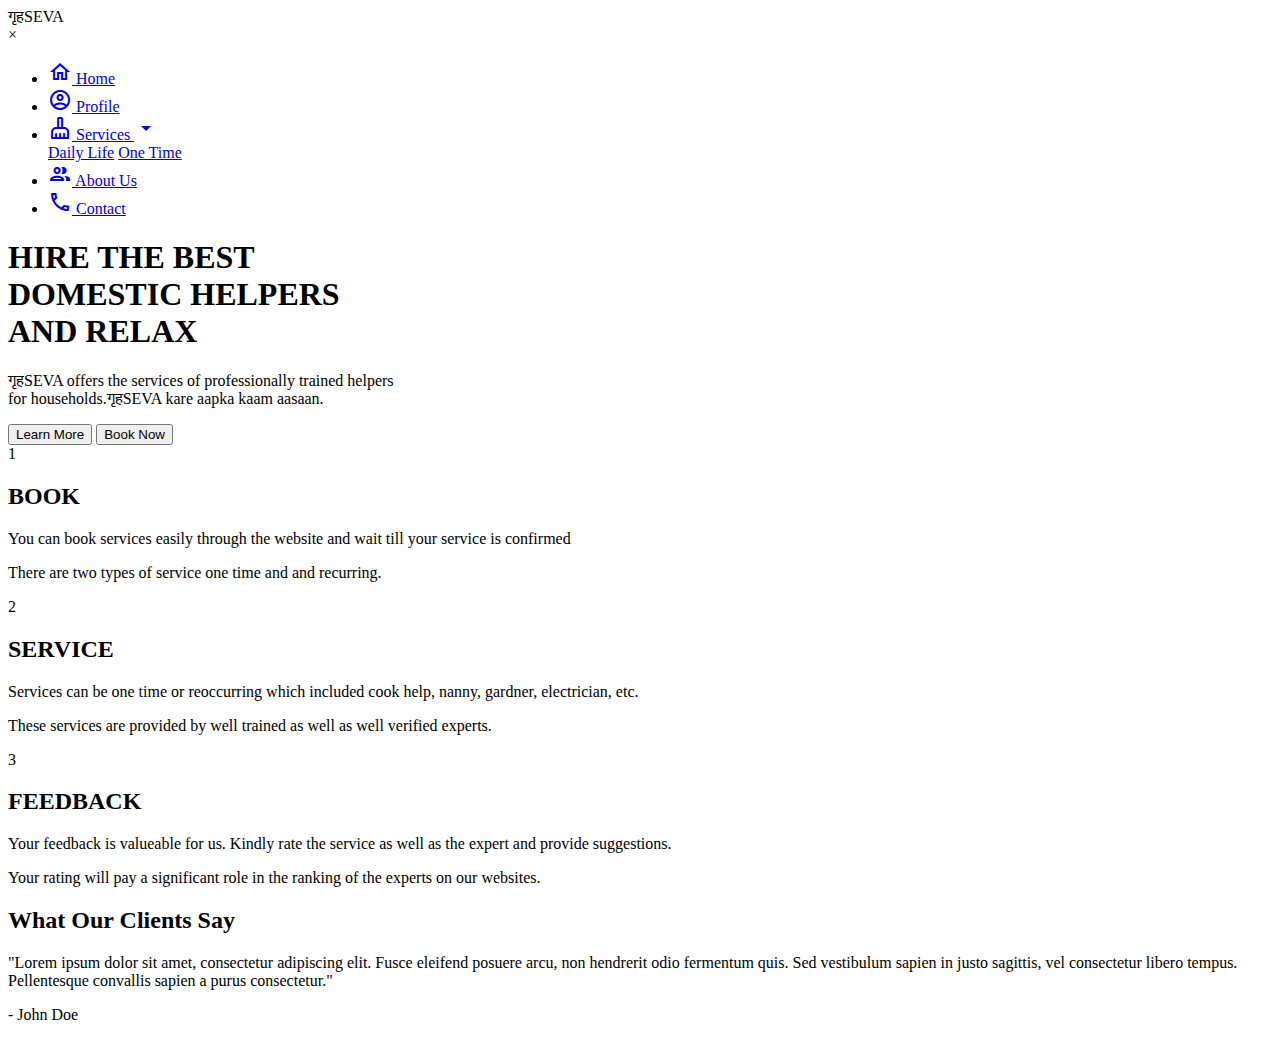
==== index.html @ 5b8ae6ac "mahi added new file" ====
<!DOCTYPE html>
<html lang="en">
<head>
  <meta charset="UTF-8">
  <meta name="viewport" content="width=device-width, initial-scale=1.0">
  <title>Service Provider</title>
  <link rel="stylesheet" href="style.css">
  <!-- Icons ke liye daal diya-->
  <link href="https://fonts.googleapis.com/icon?family=Material+Icons+Outlined" rel="stylesheet">
</head>
<body>

  
  <aside id="sidebar">
    <div class="sidebar-title">
        <div class="sidebar-brand"> गृहSEVA </div>
    </div>
    <span class="close-btn" onclick="toggleSidebar()">&times;</span>
    <ul class="sidebar-list">
        <li class="sidebar-list-item">
          <a href="#" target="_blank">
            <span class="material-icons-outlined">home</span> Home
          </a>
        </li>
        <li class="sidebar-list-item">
          <a href="profile.html" target="_blank">
            <span class="material-icons-outlined">account_circle</span> Profile
          </a>
        </li>
        <li class="sidebar-list-item dropdown">
        <a href="#" class="dropdown-btn">
          <span class="material-icons-outlined">cleaning_services</span> Services
          <span class="material-icons-outlined arrow">arrow_drop_down</span>
        </a>
        <div class="dropdown-content">
          <a href="services.html">Daily Life</a>
          <a href="services1.html">One Time</a>
        </div>
        </li>
        <li class="sidebar-list-item">
          <a href="about.html" target="_blank">
            <span class="material-icons-outlined">group</span> About Us
          </a>
        </li>
        <li class="sidebar-list-item">
          <a href="contact.html" target="_blank">
            <span class="material-icons-outlined">call</span> Contact
          </a>
        </li>
      </ul>
  </aside>
  <!-----------------content----------------->
  <div class="content">
    <div class="left-part">
    <h1>HIRE THE BEST<br>DOMESTIC HELPERS<br>AND RELAX</h1>
    <p>गृहSEVA offers the services of professionally trained helpers <br>for households.गृहSEVA kare aapka kaam aasaan.</p>
    <span class="learn_more"><button>Learn More</button></span>
    <span class="book"><button> Book Now</button></span>
    </div>
    <div class="right-part">
    <div class="image"></div>
    </div>
  </div> 
  <!-- content finish-->

  <section class="how-it-works">
    <div class="step">
      <div class="step-icon">1</div>
      <div class="step-content">
        <h2>BOOK</h2>
        <p>You can book services easily through the website and wait till your service is confirmed  </p>
        <p>There are two types of service one time and and recurring.</p>
      </div>
    </div>
    <div class="step">
      <div class="step-icon">2</div>
      <div class="step-content">
        <h2>SERVICE</h2>
        <p>Services can be one time or reoccurring which included cook help, nanny, gardner, electrician, etc. </p>
        <p>These services are provided by well trained as well as well verified experts.  </p>
      </div>
    </div>
    <div class="step">
      <div class="step-icon">3</div>
      <div class="step-content">
        <h2>FEEDBACK</h2>
        <p> Your feedback is valueable for us. Kindly rate the service as well as the expert and provide suggestions.</p>
        <p> Your rating will pay a significant role in the ranking of the experts on our websites.</p>
      </div>
    </div>
  </section>
<!-- how it works finish-->
<section class="reviews">
    <h2 class="section-heading">What Our Clients Say</h2>
    <div class="review">
      <p class="review-text">"Lorem ipsum dolor sit amet, consectetur adipiscing elit. Fusce eleifend posuere arcu, non hendrerit odio fermentum quis. Sed vestibulum sapien in justo sagittis, vel consectetur libero tempus. Pellentesque convallis sapien a purus consectetur."</p>
      <p class="review-author">- John Doe</p>
    </div>
  </section>
  
  

  <script src="script.js"></script>
</body>
</html>
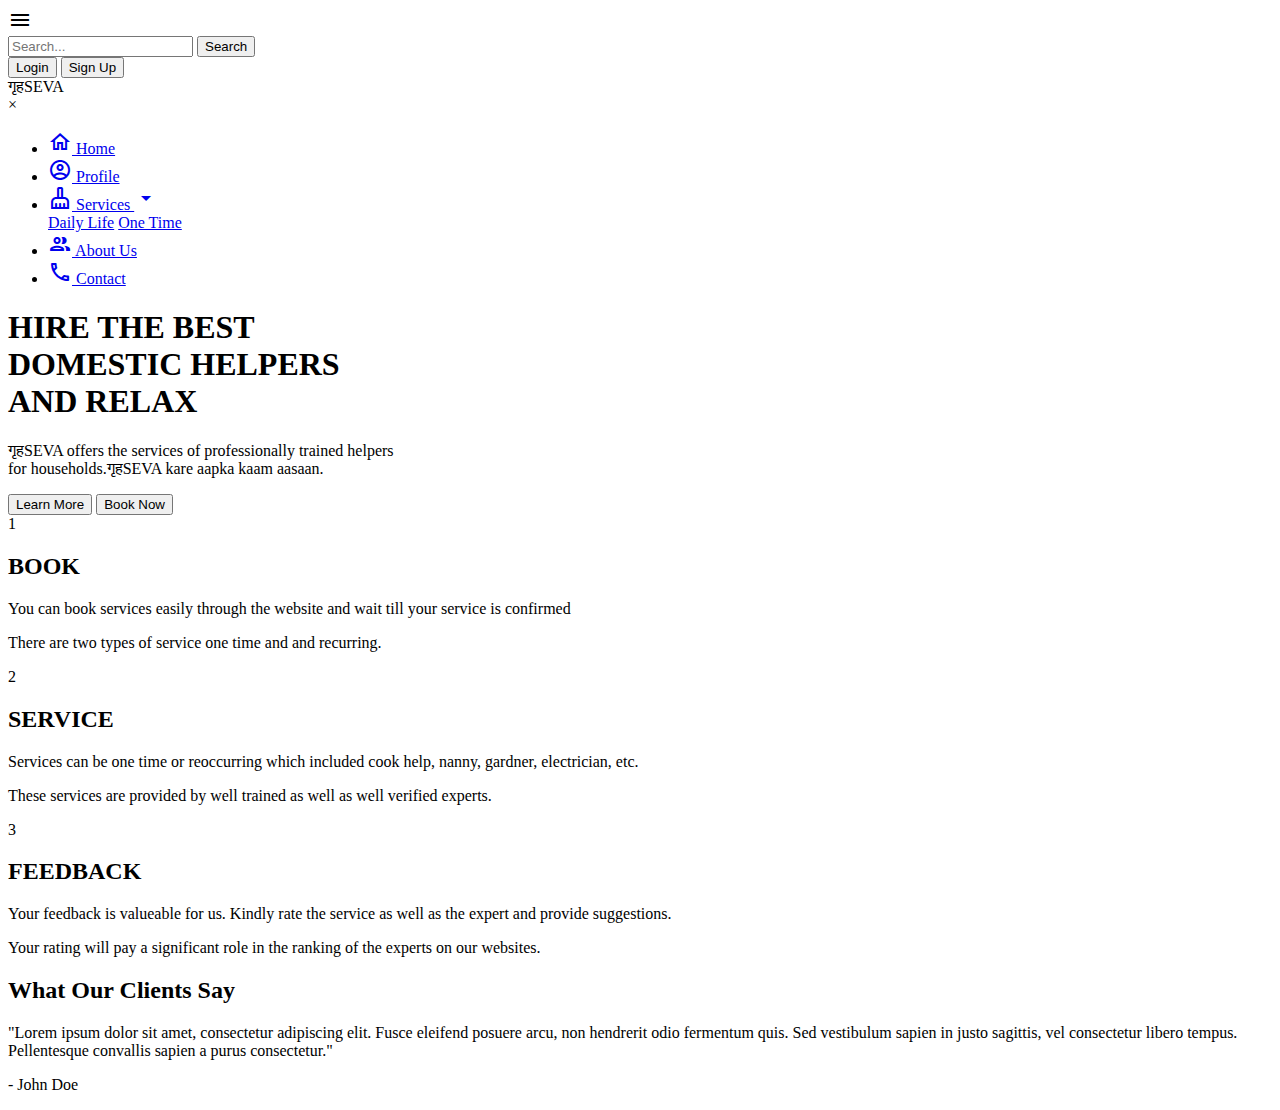
==== commit e461d693: "Revert "mahi added new file"" ====
--- a/index.html
+++ b/index.html
@@ -9,7 +9,20 @@
   <link href="https://fonts.googleapis.com/icon?family=Material+Icons+Outlined" rel="stylesheet">
 </head>
 <body>
-
+  <header class="header">
+    <div class="menu-icon" onclick="toggleSidebar()">
+      <span class="material-icons-outlined">menu</span>
+    </div>
+    <div class="brand"></div>
+    <div class="search-bar">
+      <input type="text" placeholder="Search...">
+      <button>Search</button>
+    </div>
+    <div class="header-buttons">
+      <button>Login</button>
+      <button>Sign Up</button>
+    </div>
+  </header>
   
   <aside id="sidebar">
     <div class="sidebar-title">
